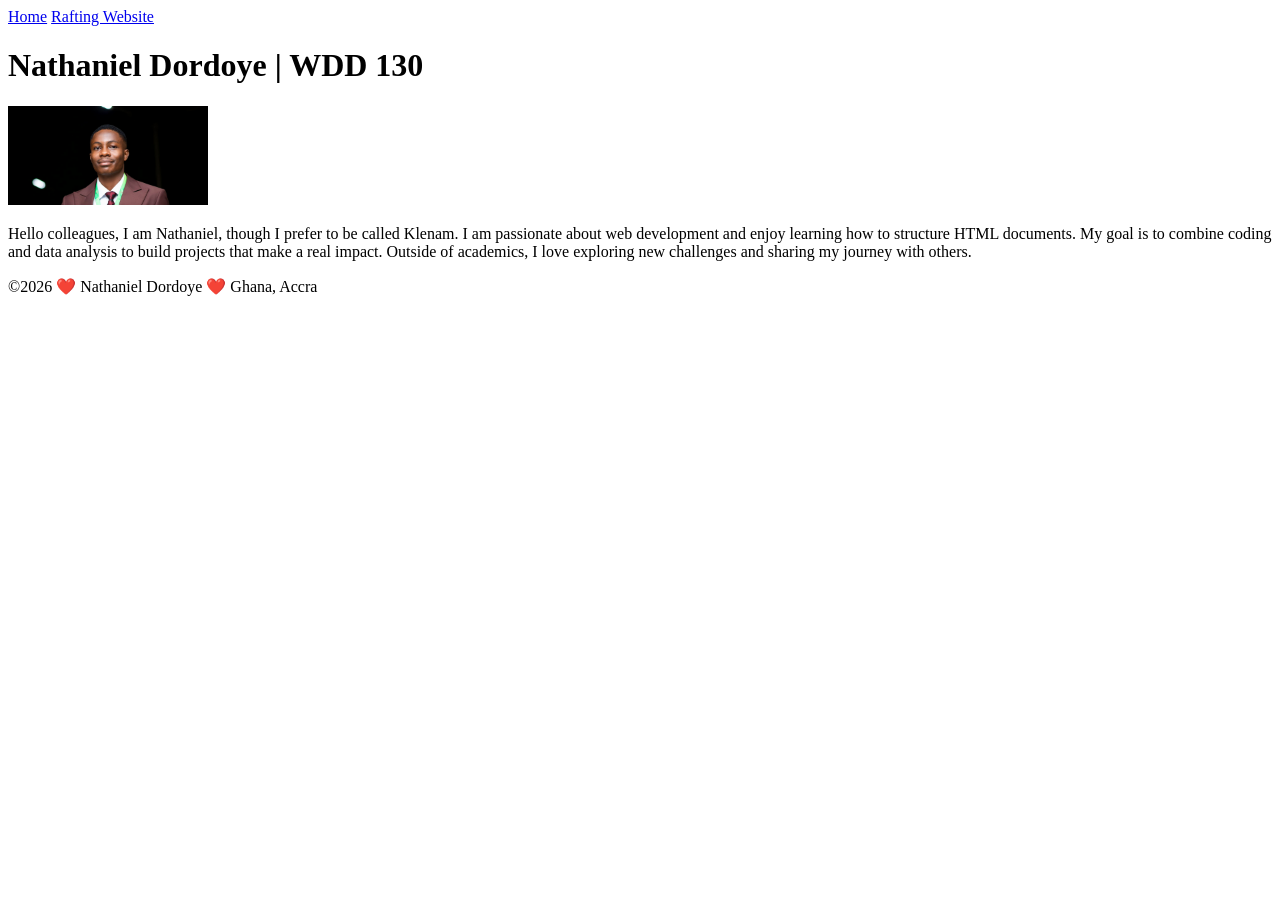
==== index.html @ 101a8ebe "added quote to the width in img tag" ====
<!DOCTYPE html>
<html lang="en">

<head>
    <meta charset="UTF-8">
    <meta name="viewport" content="width=device-width, initial-scale=1.0">
    <title>Nathaniel Dordoye | WDD 130</title>
</head>

<body>
    <header>
        <nav>
            <a href="#">Home</a>
            <a href="wwr/">Rafting Website</a>
        </nav>
    </header>
    <main>
        <h1>Nathaniel Dordoye | WDD 130</h1>
        <img src="images/profile.png" alt="My Profile Picture" width="200">
        <p>Hello colleagues, I am Nathaniel, though I prefer to be called Klenam. I am passionate
            about web development and enjoy learning how to structure HTML documents. My goal is to
            combine coding and data analysis to build projects that make a real impact. Outside of
            academics, I love exploring new challenges and sharing my journey with others. </p>
    </main>
    <footer>
        <p>©2026 ❤️ Nathaniel Dordoye ❤️ Ghana, Accra</p>
    </footer>
</body>

</html>
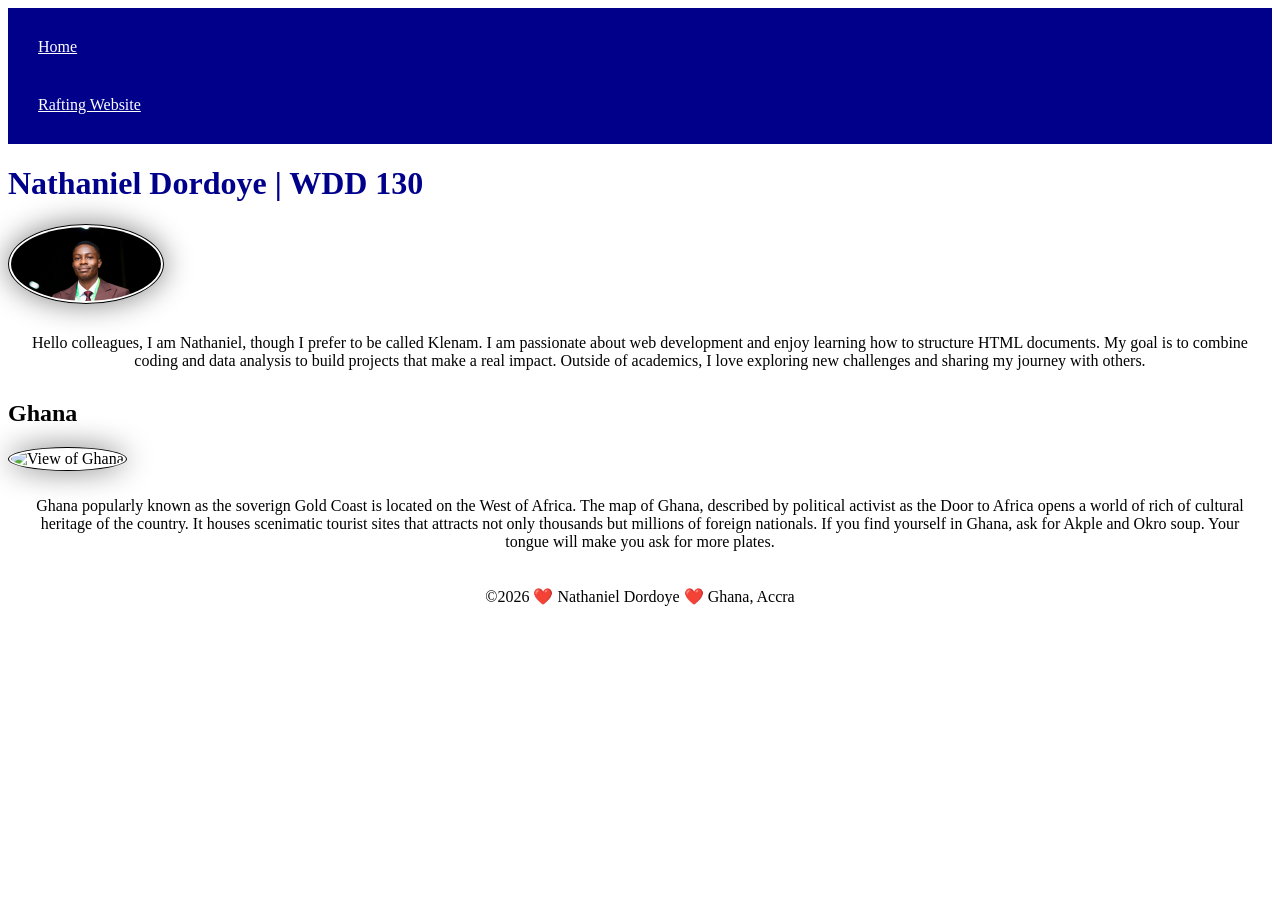
==== commit 80dbae6e: "added <aside> block element" ====
--- a/index.html
+++ b/index.html
@@ -5,6 +5,10 @@
     <meta charset="UTF-8">
     <meta name="viewport" content="width=device-width, initial-scale=1.0">
     <title>Nathaniel Dordoye | WDD 130</title>
+    <meta name="description"
+      content="This is a homepage describing my profile as a Software Engineer">
+    <meta name="author" content="Nathaniel Dordoye">
+    <link rel="stylesheet" href="styles/styles.css">
 </head>
 
 <body>
@@ -17,11 +21,31 @@
     <main>
         <h1>Nathaniel Dordoye | WDD 130</h1>
         <img src="images/profile.png" alt="My Profile Picture" width="200">
-        <p>Hello colleagues, I am Nathaniel, though I prefer to be called Klenam. I am passionate
+        <p>
+            Hello colleagues, I am Nathaniel, though I prefer to be called Klenam. I am passionate
             about web development and enjoy learning how to structure HTML documents. My goal is to
             combine coding and data analysis to build projects that make a real impact. Outside of
-            academics, I love exploring new challenges and sharing my journey with others. </p>
+            academics, I love exploring new challenges and sharing my journey with others.
+        </p>
     </main>
+    <aside>
+        <h2>
+            Ghana
+        </h2>
+        <a>
+            <img src="images/Ghana.webp" alt="View of Ghana">
+        </a>
+        <p>
+            Ghana popularly known as the soverign Gold Coast is located on the West of Africa.
+            The map of Ghana, described by political activist as the Door to Africa opens a world
+            of rich of cultural heritage of the country. It houses scenimatic tourist sites that
+            attracts not only thousands but millions of foreign nationals.
+
+            If you find yourself in Ghana, ask for Akple and Okro soup. Your tongue will make you
+            ask for more plates.
+        </p>
+
+    </aside>
     <footer>
         <p>©2026 ❤️ Nathaniel Dordoye ❤️ Ghana, Accra</p>
     </footer>
--- a/styles/styles.css
+++ b/styles/styles.css
@@ -0,0 +1,28 @@
+nav {
+    background-color: darkblue;
+    padding: 10px;
+}
+
+nav a {
+    color: white;
+    display: block;
+    padding: 20px;
+}
+
+h1 {
+    color: darkblue;
+}
+
+img {
+    width: 150px;
+    height: auto;
+    border: 1px solid black;
+    border-radius: 50%;
+    padding: 2px;
+    box-shadow: 0 0 30px gray;
+}
+
+p {
+    padding: 10px;
+    text-align: center;
+}
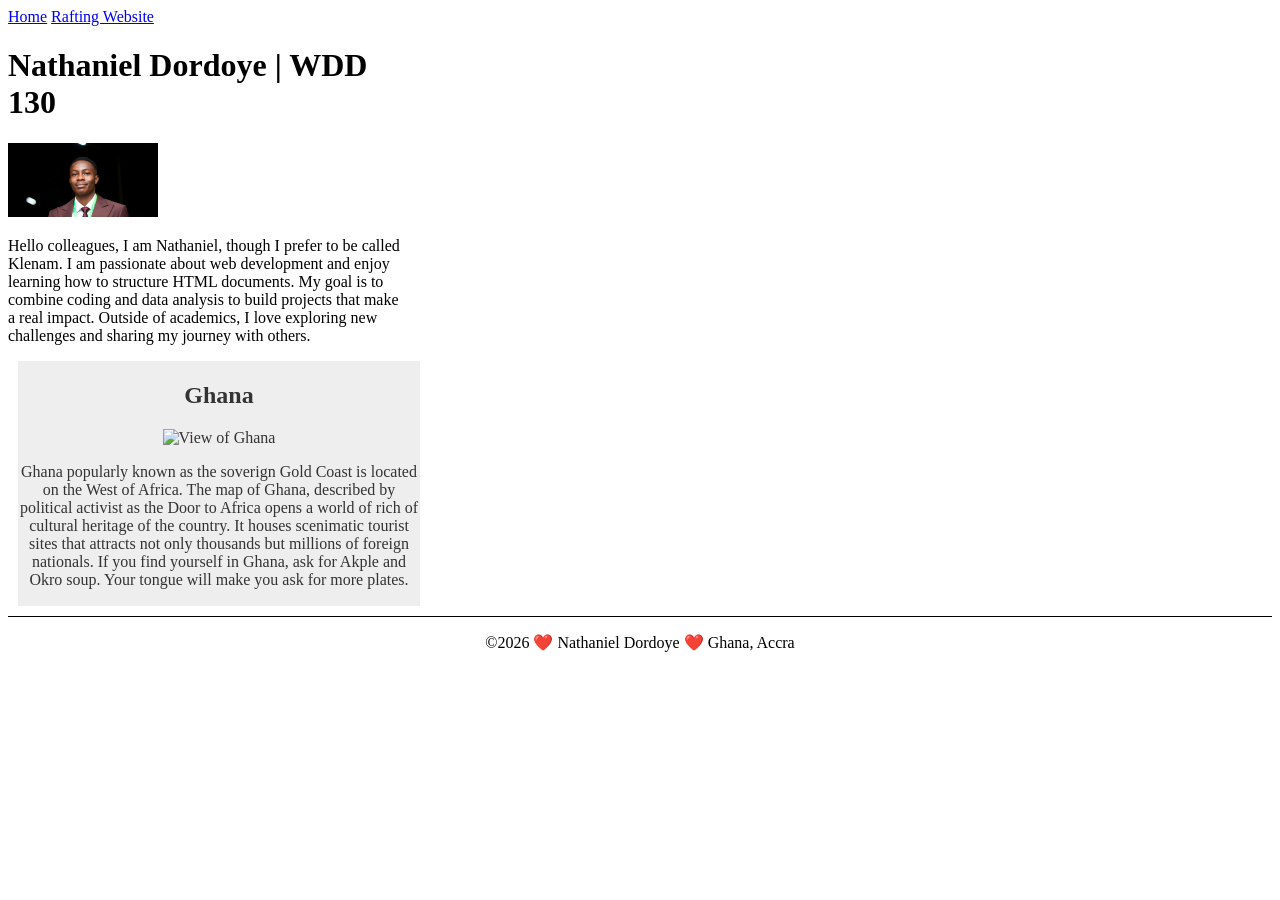
==== commit 52c475cd: "changed the image name to ghana instead of Ghana" ====
--- a/index.html
+++ b/index.html
@@ -33,7 +33,7 @@
             Ghana
         </h2>
         <a>
-            <img src="images/Ghana.webp" alt="View of Ghana">
+            <img src="images/ghana.webp" alt="View of Ghana">
         </a>
         <p>
             Ghana popularly known as the soverign Gold Coast is located on the West of Africa.
--- a/styles/styles.css
+++ b/styles/styles.css
@@ -1,28 +1,34 @@
-nav {
-    background-color: darkblue;
-    padding: 10px;
+main {
+    max-width: 400px;
 }
 
-nav a {
-    color: white;
-    display: block;
-    padding: 20px;
+aside {
+    width: 400px;
+    margin: 10px;
+    border: 1px solid rgb(0, 0, 0 / 0.2);
+    padding: 1px;
+    background-color: #eee;
+    color: #333;
+    text-align: center;
 }
 
-h1 {
-    color: darkblue;
+aside img {
+    width: 200px;
+    height: auto;
 }
 
-img {
+main img {
     width: 150px;
     height: auto;
-    border: 1px solid black;
-    border-radius: 50%;
-    padding: 2px;
-    box-shadow: 0 0 30px gray;
+
 }
 
 p {
-    padding: 10px;
+    padding: 0;
+}
+
+footer {
+    margin-top: 10px;
+    border-top: 1px solid #000;
     text-align: center;
 }
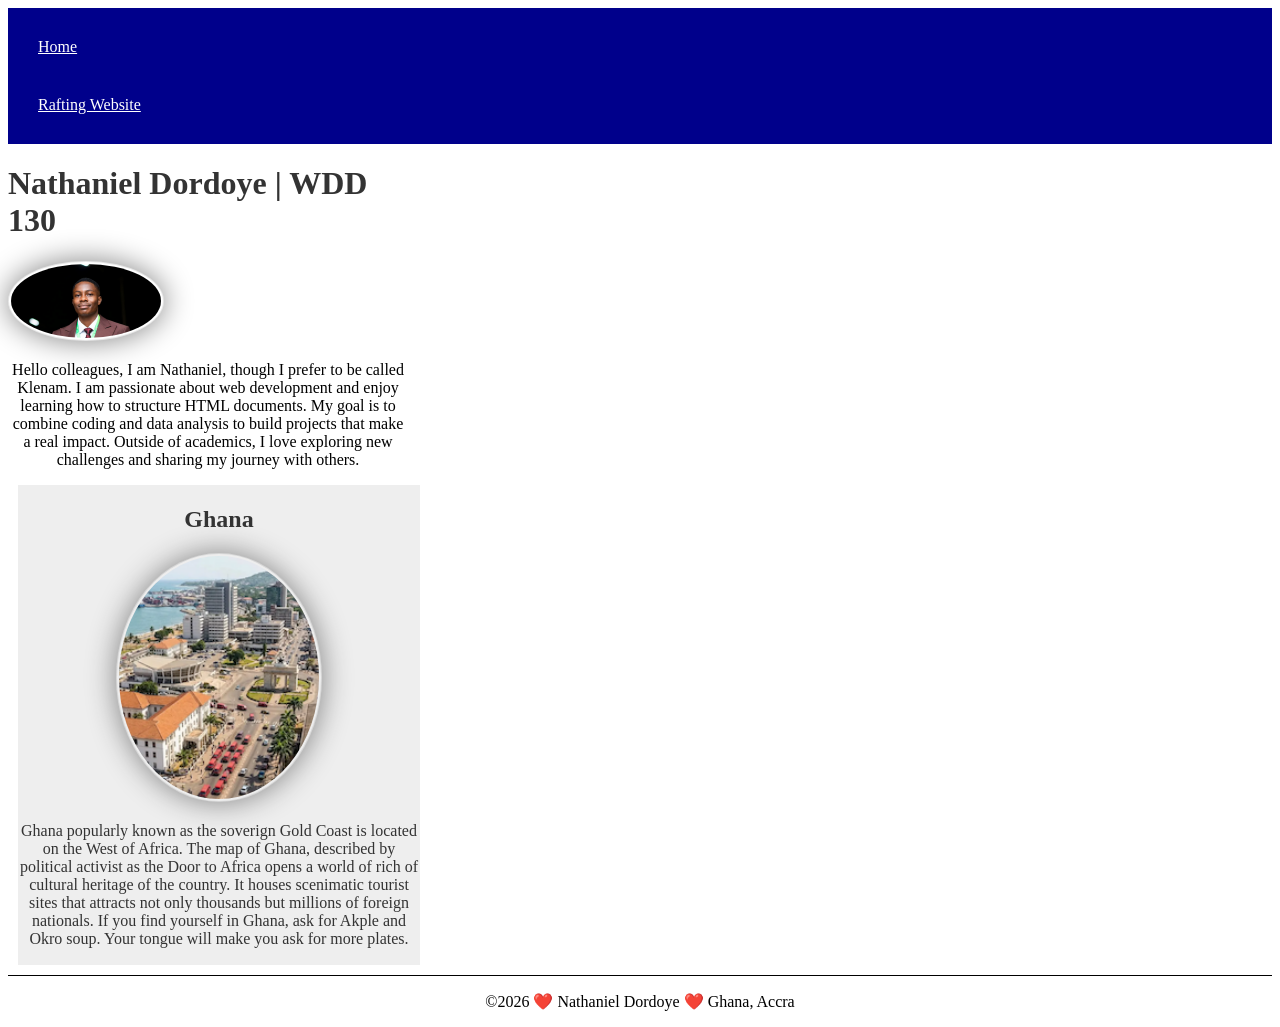
==== commit a6bfa66e: "rectified an image format error" ====
--- a/index.html
+++ b/index.html
@@ -33,7 +33,7 @@
             Ghana
         </h2>
         <a>
-            <img src="images/ghana.webp" alt="View of Ghana">
+            <img src="images/ghana.png" alt="View of Ghana">
         </a>
         <p>
             Ghana popularly known as the soverign Gold Coast is located on the West of Africa.
--- a/styles/styles.css
+++ b/styles/styles.css
@@ -1,3 +1,32 @@
+nav {
+    background-color: darkblue;
+    padding: 10px;
+}
+
+nav a {
+    color: white;
+    display: block;
+    padding: 20px;
+}
+
+h1 {
+    color: #333;
+}
+
+img {
+    width: 150px;
+    height: auto;
+    border: 1px solid rgb(0 0 0 / 10%);
+    border-radius: 50%;
+    padding: 2px;
+    box-shadow: 0 0 30px gray;
+}
+
+p {
+    padding: 10px;
+    text-align: center;
+}
+
 main {
     max-width: 400px;
 }
@@ -20,7 +49,6 @@
 main img {
     width: 150px;
     height: auto;
-
 }
 
 p {
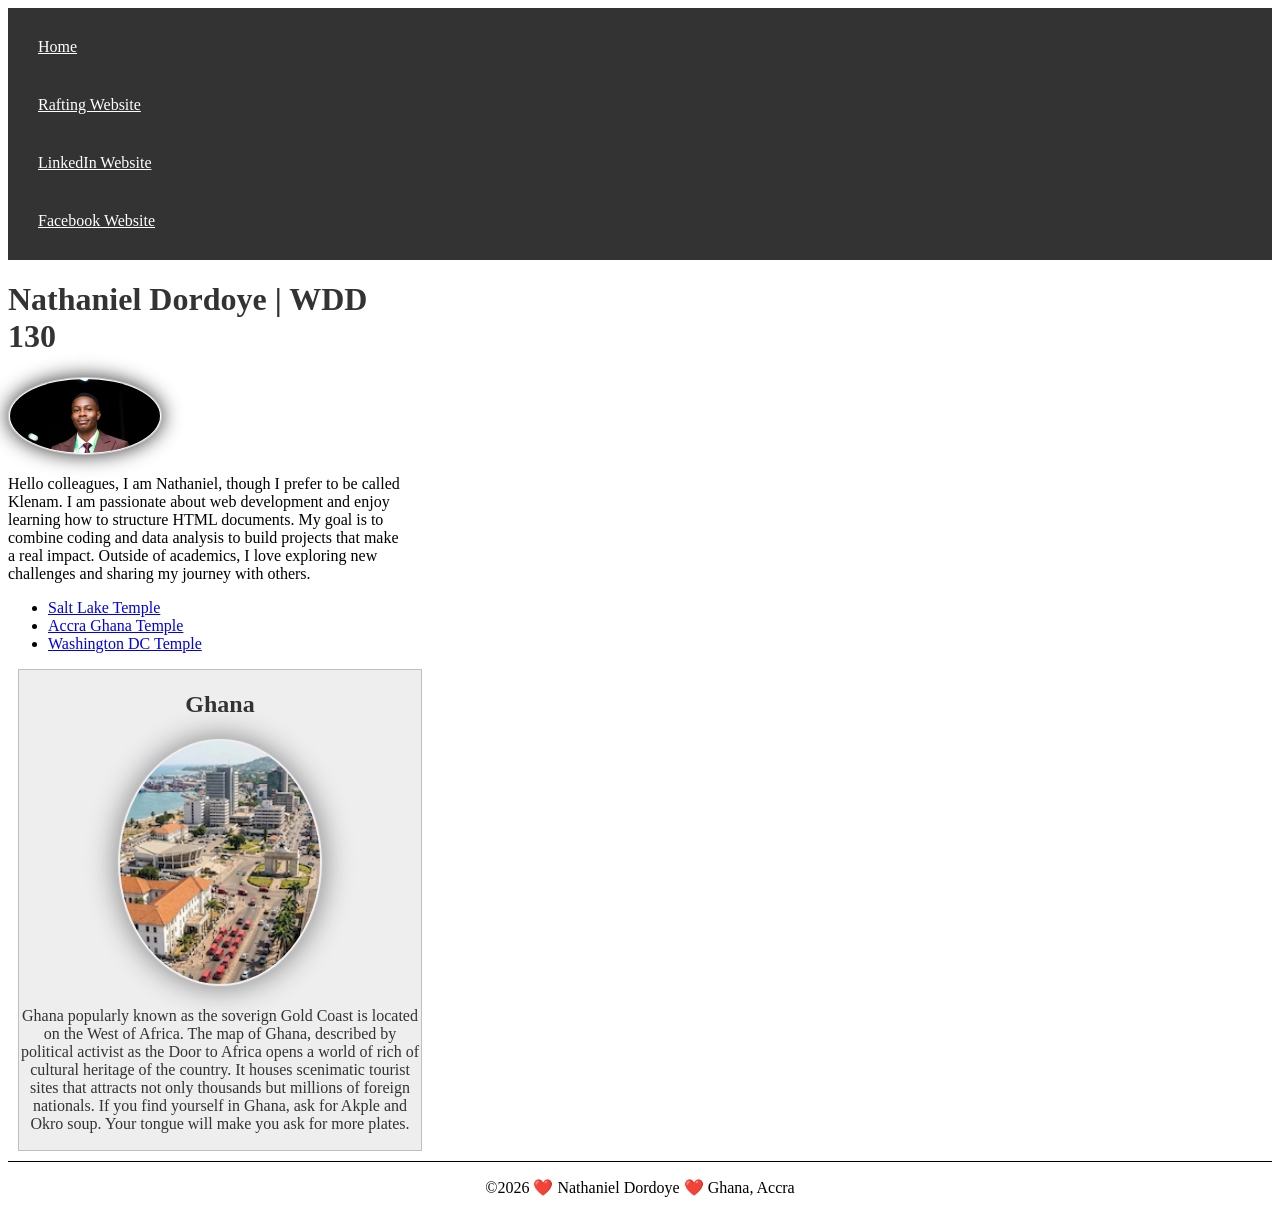
==== commit 30d36f09: "added favorite temples and links to facebook and liknedIn" ====
--- a/index.html
+++ b/index.html
@@ -16,6 +16,8 @@
         <nav>
             <a href="#">Home</a>
             <a href="wwr/">Rafting Website</a>
+            <a href="https://linkedin.com">LinkedIn Website</a>
+            <a href="https://facebook.com">Facebook Website</a>
         </nav>
     </header>
     <main>
@@ -27,8 +29,18 @@
             combine coding and data analysis to build projects that make a real impact. Outside of
             academics, I love exploring new challenges and sharing my journey with others.
         </p>
+        <ul class="box">
+            <li><a href="https://churchofjesuschristtemples.org/salt-lake-temple/">Salt Lake
+                    Temple</a></li>
+            <li><a
+                  href="https://www.churchofjesuschrist.org/temples/details/accra-ghana-temple?lang=eng">Accra
+                    Ghana Temple</a></li>
+            <li> <a
+                  href="https://www.churchofjesuschrist.org/temples/details/washington-d.c.-temple?lang=eng">Washington
+                    DC Temple</a></li>
+        </ul>
     </main>
-    <aside>
+    <aside class="box">
         <h2>
             Ghana
         </h2>
--- a/styles/styles.css
+++ b/styles/styles.css
@@ -1,5 +1,12 @@
+:root {
+    --height: auto;
+    --border-size: 1px solid rgb(0, 0, 0, 0.2);
+    --padding: 1px;
+    --text-align: center;
+}
+
 nav {
-    background-color: darkblue;
+    background-color: #333;
     padding: 10px;
 }
 
@@ -15,16 +22,11 @@
 
 img {
     width: 150px;
-    height: auto;
-    border: 1px solid rgb(0 0 0 / 10%);
+    height: var(--height);
+    border: var(--border-size);
     border-radius: 50%;
     padding: 2px;
     box-shadow: 0 0 30px gray;
-}
-
-p {
-    padding: 10px;
-    text-align: center;
 }
 
 main {
@@ -34,11 +36,11 @@
 aside {
     width: 400px;
     margin: 10px;
-    border: 1px solid rgb(0, 0, 0 / 0.2);
-    padding: 1px;
+    border: var(--border-size);
+    padding: var(--padding);
     background-color: #eee;
     color: #333;
-    text-align: center;
+    text-align: var(--text-align);
 }
 
 aside img {
@@ -49,6 +51,9 @@
 main img {
     width: 150px;
     height: auto;
+    border: var(--border-size);
+    padding: var(--padding);
+    box-shadow: 0 0 20px #333;
 }
 
 p {
@@ -58,5 +63,5 @@
 footer {
     margin-top: 10px;
     border-top: 1px solid #000;
-    text-align: center;
+    text-align: var(--text-align);
 }
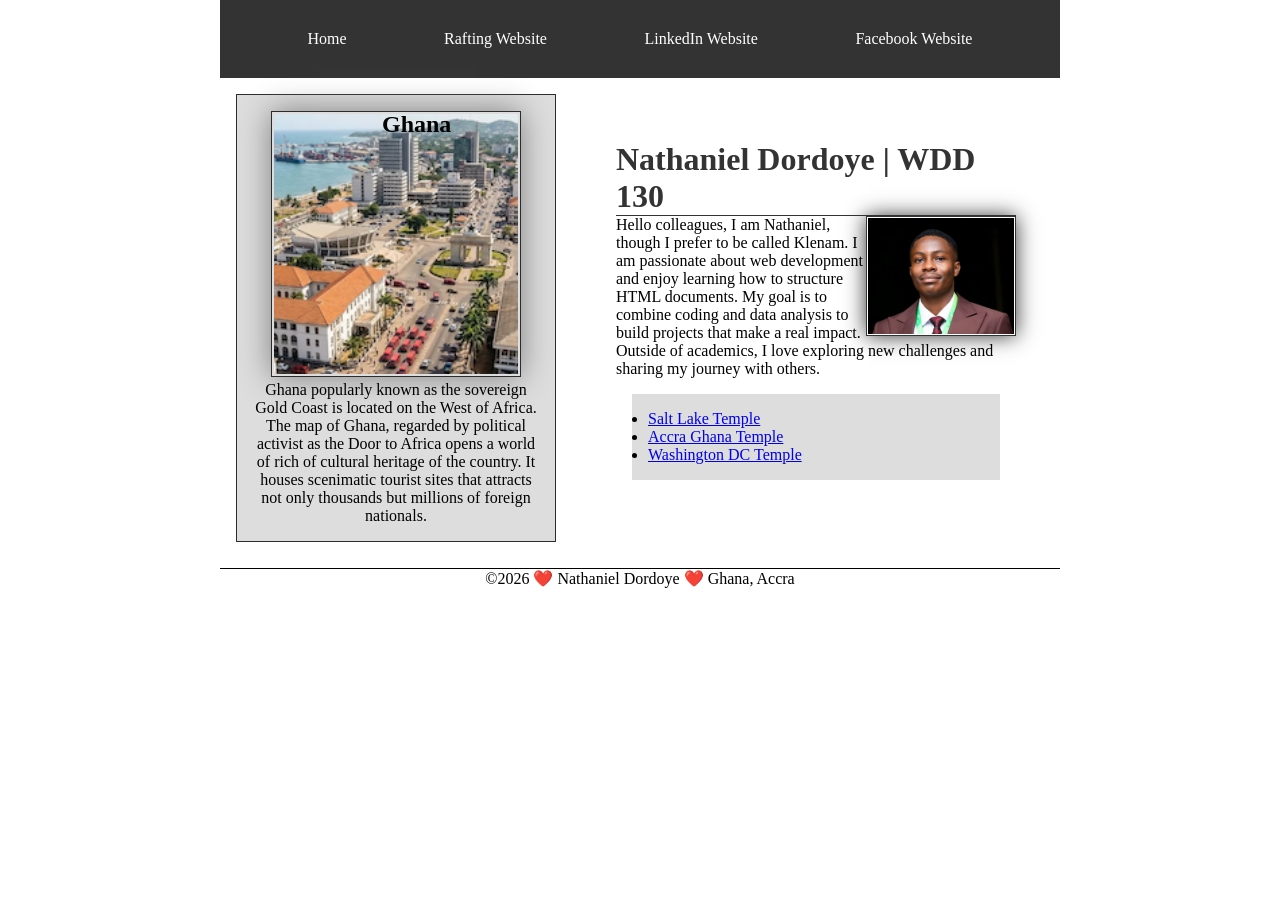
==== commit 4442b82e: "done" ====
--- a/index.html
+++ b/index.html
@@ -20,44 +20,47 @@
             <a href="https://facebook.com">Facebook Website</a>
         </nav>
     </header>
-    <main>
-        <h1>Nathaniel Dordoye | WDD 130</h1>
-        <img src="images/profile.png" alt="My Profile Picture" width="200">
-        <p>
-            Hello colleagues, I am Nathaniel, though I prefer to be called Klenam. I am passionate
-            about web development and enjoy learning how to structure HTML documents. My goal is to
-            combine coding and data analysis to build projects that make a real impact. Outside of
-            academics, I love exploring new challenges and sharing my journey with others.
-        </p>
-        <ul class="box">
-            <li><a href="https://churchofjesuschristtemples.org/salt-lake-temple/">Salt Lake
-                    Temple</a></li>
-            <li><a
-                  href="https://www.churchofjesuschrist.org/temples/details/accra-ghana-temple?lang=eng">Accra
-                    Ghana Temple</a></li>
-            <li> <a
-                  href="https://www.churchofjesuschrist.org/temples/details/washington-d.c.-temple?lang=eng">Washington
-                    DC Temple</a></li>
-        </ul>
-    </main>
-    <aside class="box">
-        <h2>
-            Ghana
-        </h2>
-        <a>
-            <img src="images/ghana.png" alt="View of Ghana">
-        </a>
-        <p>
-            Ghana popularly known as the soverign Gold Coast is located on the West of Africa.
-            The map of Ghana, described by political activist as the Door to Africa opens a world
-            of rich of cultural heritage of the country. It houses scenimatic tourist sites that
-            attracts not only thousands but millions of foreign nationals.
+    <div class="grid">
+        <main>
+            <h1>Nathaniel Dordoye | WDD 130</h1>
+            <img src="images/profile.png" alt="My Profile Picture" width="200">
+            <p>
+                Hello colleagues, I am Nathaniel, though I prefer to be called Klenam. I am
+                passionate
+                about web development and enjoy learning how to structure HTML documents. My goal is
+                to
+                combine coding and data analysis to build projects that make a real impact. Outside
+                of
+                academics, I love exploring new challenges and sharing my journey with others.
+            </p>
+            <ul class="box">
+                <li><a href="https://churchofjesuschristtemples.org/salt-lake-temple/">Salt Lake
+                        Temple</a></li>
+                <li><a
+                      href="https://www.churchofjesuschrist.org/temples/details/accra-ghana-temple?lang=eng">Accra
+                        Ghana Temple</a></li>
+                <li> <a
+                      href="https://www.churchofjesuschrist.org/temples/details/washington-d.c.-temple?lang=eng">Washington
+                        DC Temple</a></li>
+            </ul>
+        </main>
 
-            If you find yourself in Ghana, ask for Akple and Okro soup. Your tongue will make you
-            ask for more plates.
-        </p>
+        <aside class="box">
+            <h2>
+                Ghana
+            </h2>
+            <a>
+                <img src="images/ghana.png" alt="View of Ghana">
+            </a>
+            <p>
+                Ghana popularly known as the sovereign Gold Coast is located on the West of Africa.
+                The map of Ghana, regarded by political activist as the Door to Africa opens a
+                world of rich of cultural heritage of the country. It houses scenimatic tourist
+                sites that attracts not only thousands but millions of foreign nationals.
+            </p>
+        </aside>
+    </div>
 
-    </aside>
     <footer>
         <p>©2026 ❤️ Nathaniel Dordoye ❤️ Ghana, Accra</p>
     </footer>
--- a/styles/styles.css
+++ b/styles/styles.css
@@ -1,36 +1,60 @@
+* {
+    margin: 0;
+    padding: 0;
+    box-sizing: border-box;
+}
+
 :root {
     --height: auto;
-    --border-size: 1px solid rgb(0, 0, 0, 0.2);
+    --border-size: 1px solid rgb(0, 0, 0, 0.8);
     --padding: 1px;
     --text-align: center;
+}
+
+header,
+footer,
+.grid {
+    max-width: 840px;
+    margin: 0 auto;
+}
+
+.grid {
+    display: grid;
+    align-items: center;
 }
 
 nav {
     background-color: #333;
     padding: 10px;
+    display: flex;
+    flex-direction: row;
+    justify-content: space-evenly;
+    align-items: center;
 }
 
 nav a {
     color: white;
+    padding: 20px;
     display: block;
-    padding: 20px;
+    text-decoration: none;
 }
 
 h1 {
     color: #333;
+    border-bottom: var(--border-size);
 }
 
 img {
     width: 150px;
     height: var(--height);
     border: var(--border-size);
-    border-radius: 50%;
     padding: 2px;
     box-shadow: 0 0 30px gray;
 }
 
 main {
     max-width: 400px;
+    grid-column: 2/3;
 }
 
 aside {
@@ -41,10 +65,12 @@
     background-color: #eee;
     color: #333;
     text-align: var(--text-align);
+    grid-column: 1/2;
+    grid-row: 1/1;
 }
 
 aside img {
-    width: 200px;
+    width: 250px;
     height: auto;
 }
 
@@ -54,6 +80,7 @@
     border: var(--border-size);
     padding: var(--padding);
     box-shadow: 0 0 20px #333;
+    float: right;
 }
 
 p {
@@ -64,4 +91,25 @@
     margin-top: 10px;
     border-top: 1px solid #000;
     text-align: var(--text-align);
+}
+
+/* Class Selectors */
+.box {
+    margin: 1rem;
+    border: 1px solid rgb(0, 0, 0 / 10%);
+    padding: 1rem;
+    background-color: #ddd;
+    color: #000;
+    position: relative;
+}
+
+aside {
+    width: 20em;
+    text-align: center;
+}
+
+aside h2 {
+    position: absolute;
+    top: auto;
+    left: 145px;
 }
